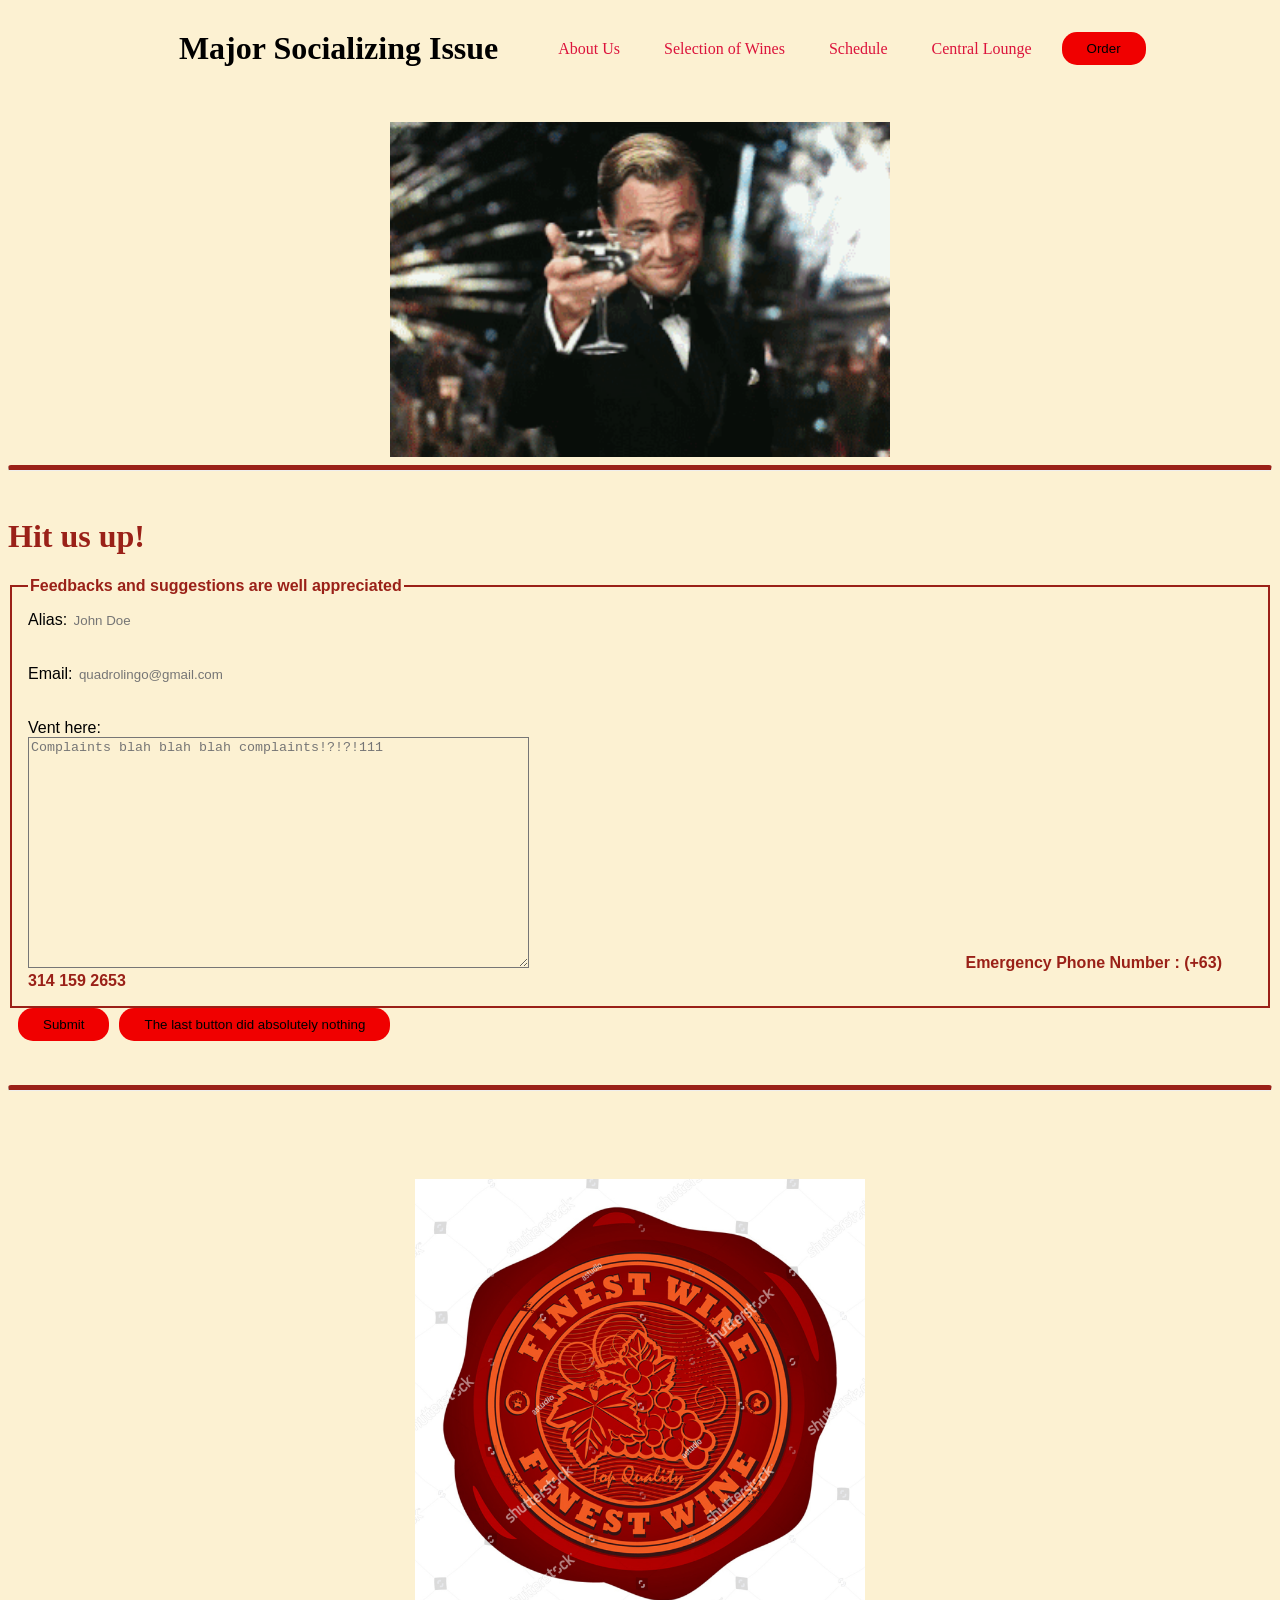
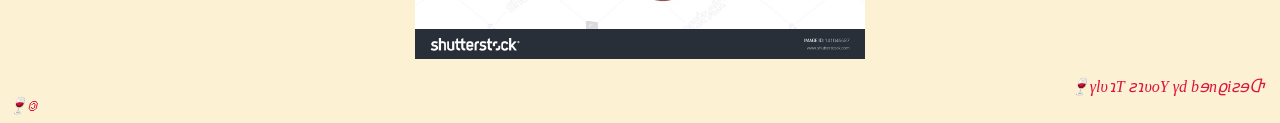
==== netflix&chill.html @ ba62a216 "⠀" ====
<head><title>Hey Shawty</title>
<link rel="icon" href="wine.png">
<link rel="stylesheet" href="whining.css"></head>
<body>
<header><h1>Major Socializing Issue</h1>
    <div>
    <ul class="menu">
        <li><a href="/freeCodeCampRewatches/White Wine Wineries/lounge.html#about">About Us</a></li>
        <li><a href="/freeCodeCampRewatches/White Wine Wineries/lounge.html#MEN">Selection of Wines</a></li>
        <li><a href="time.html">Schedule</a></li>
        <li><a href="lounge.html">Central Lounge</a></li>
        
    </ul>
    </div>
    <a href="404.html"><button>Order</button></a>
    </header>
    <br style="line-height: 2;">
    <center>
    <img src="contact.gif"width="500"></center>
    <hr class="e">
    <br>
    <h1 id="contact"><b>Hit us up!</b></h1>
    <fieldset><legend><b>Feedbacks and suggestions are well appreciated</b></legend>      
        Alias: <input type="text" id="al" placeholder="John Doe">
        <br><br><br>
        Email: <input type="text" id="em" placeholder="quadrolingo@gmail.com" required>
        <br><br><br>
        Vent here: <br>
        <textarea name="vent" id="" cols="60" rows="15"placeholder="Complaints blah blah blah complaints!?!?!111"></textarea>  <b>⠀⠀⠀⠀⠀⠀⠀⠀⠀⠀⠀⠀⠀⠀⠀⠀⠀⠀⠀⠀⠀⠀⠀⠀⠀⠀⠀⠀⠀⠀⠀⠀⠀⠀⠀⠀Emergency Phone Number :
            (+63) 314 159 2653
        </b>
    </fieldset>
    <a href="/freeCodeCampRewatches/White Wine Wineries/netflix&chill.html#contact"><button>Submit</button></a><button>The last button did absolutely nothing</button>


<br><br><br>



<hr class="e">
    <br style="line-height:5;">
    <center>
    <a href="https://piped.kavin.rocks/watch?v=s0DPWAz1RoY"><img src="seal.jpg" width="450"></a></center><br>
    <a href="#" class="O"><i>🍷γlυɿT ƨɿυoY γd bɘnϱiƨɘႧ🍷🄯</a>
   
</body>
---- whining.css ----
*{
    background-color: #fcf1d2;
}
li,a{
    font-size: 16px;
    text-decoration: none;
    margin:0;
    color:crimson
}
header{
    display: flex;
    justify-content: flex-end;
    align-items: center;
    padding: 1px 10%;
}
.menuButton{
    cursor: pointer;
    margin-left: left;
}
.menu{
    list-style: none;
    margin:0;
}
.menu li{
    display: inline-block;
    padding: 0px 20px;
}
.menu li a{
    transition: all 0.3s ease 0s;
}
.menu li a:hover{
    color:#f50
}
button{
    padding:9px 25px;
    background-color: rgba(240,0,0,1);
    border: none;
    border-radius: 15px;
    cursor: pointer;
    transition: all 0.3s ease 0s;
    margin-left: 10px;
}
button:hover{
    background-color: rgba(154,33,24,0.8);

}
hr.e{
    border-top: 5px solid #9A2118;
    border-radius: 10px;
}
figure{
    margin:0;
}
figcaption{
    font-style:italic;
    background-color: #9A2118;
    color: #ffd700;
    padding:5px;
    width: 99%;
    text-align: center;
}
b{
    color:#9A2118
}
abbr{
    color:#9A2118
}
abbr.t{
    color:#ffd700
}
table,tr,th,td,dl{
    border:2px solid #9A2118;
    font-family:Verdana,Tahoma,sans-serif,monospace;
    border-collapse:collapse;
    padding: 1em
}
dl{
    padding:2em;
    width: 500px;
}
table{
    margin-left: 20px;
}
td{
    text-align: center;
}
a.O{
    text-align: right;
    margin-left: 84%;
}
input{
    border:0;outline:0;
}
input:focus{
    outline:none!important
}
fieldset{
   border:2px solid #9A2118;
    font-family:Verdana,Tahoma,sans-serif,monospace;
    border-collapse:collapse;
    padding: 1em 
}
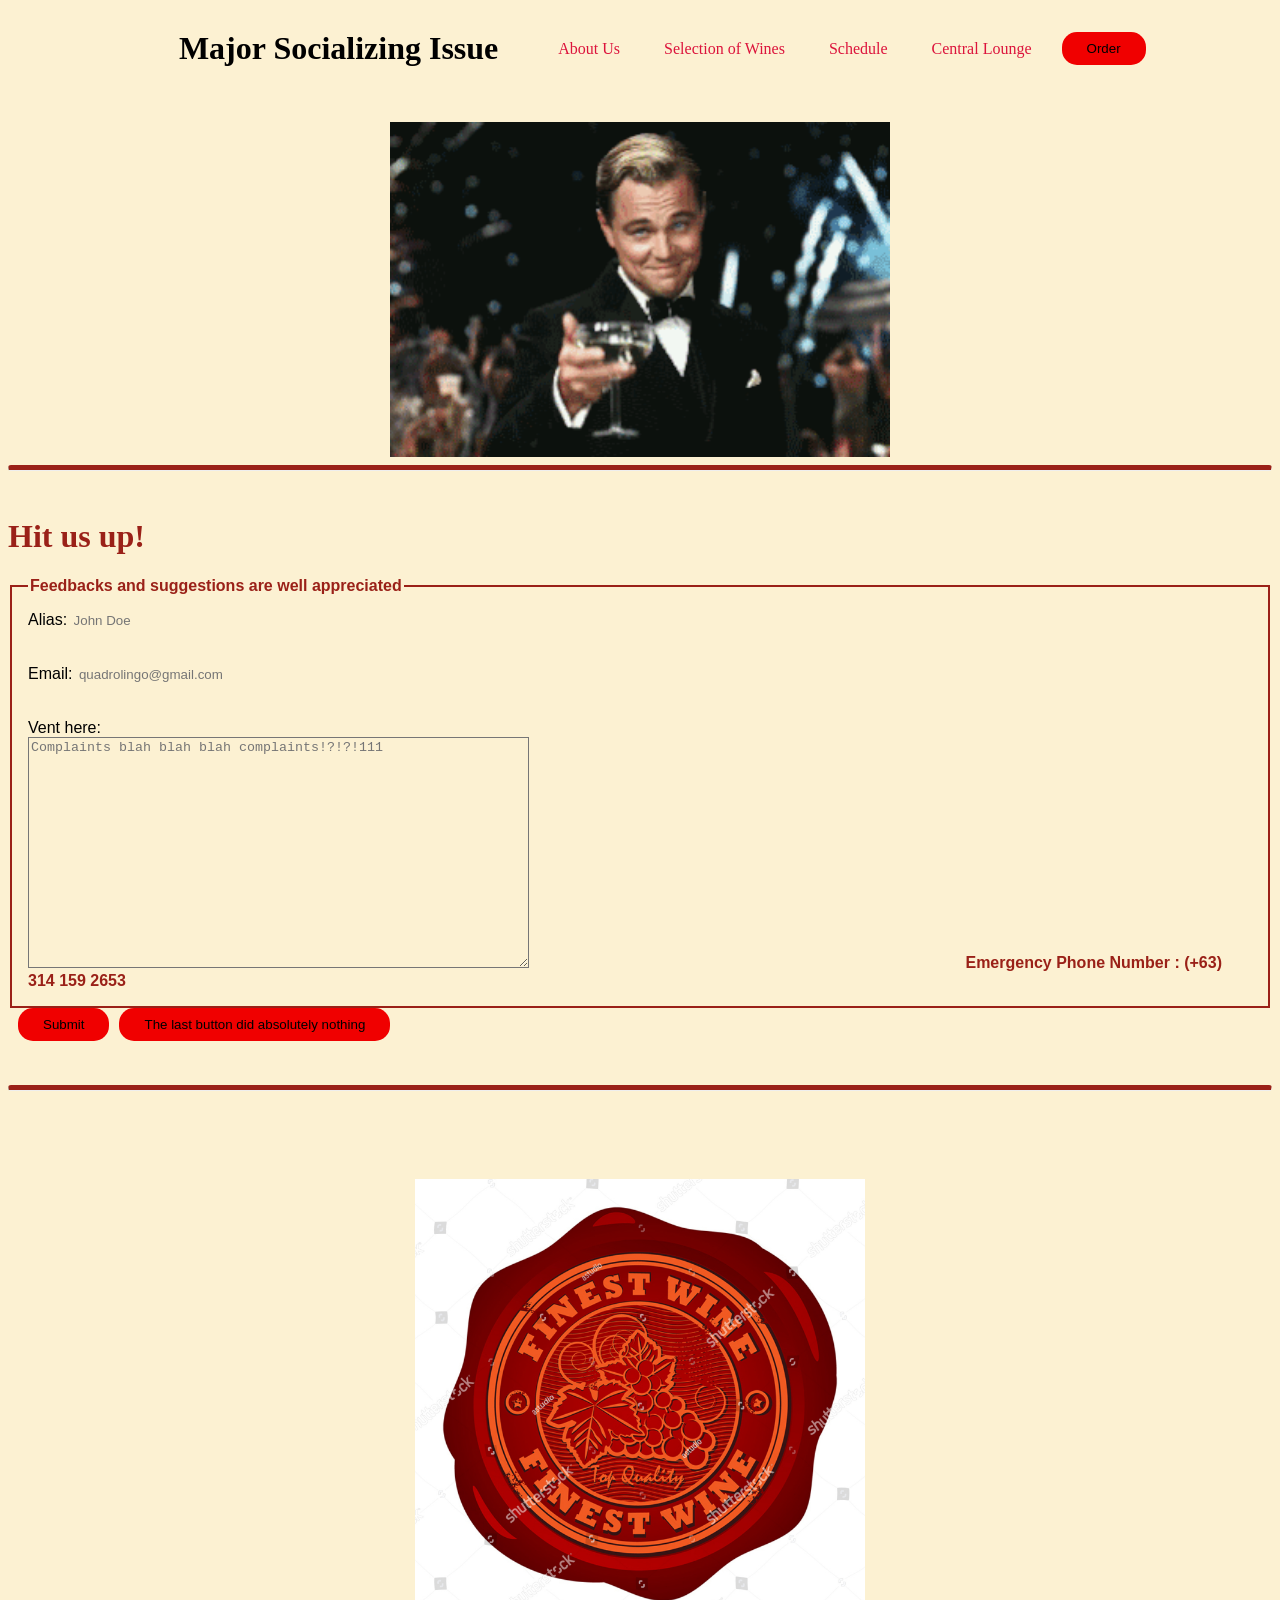
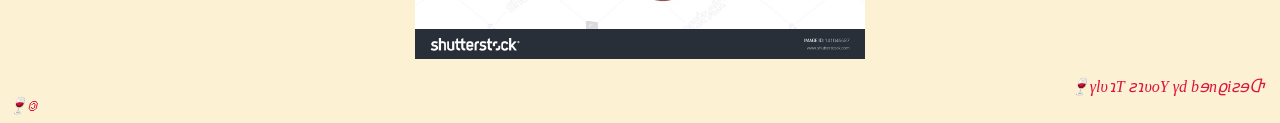
==== commit c902be1d: "ㅤ" ====
--- a/netflix&chill.html
+++ b/netflix&chill.html
@@ -5,8 +5,8 @@
 <header><h1>Major Socializing Issue</h1>
     <div>
     <ul class="menu">
-        <li><a href="/freeCodeCampRewatches/White Wine Wineries/lounge.html#about">About Us</a></li>
-        <li><a href="/freeCodeCampRewatches/White Wine Wineries/lounge.html#MEN">Selection of Wines</a></li>
+        <li><a href="/freeCodeCampRewatches/White Wine Wineries/index.html#about">About Us</a></li>
+        <li><a href="/freeCodeCampRewatches/White Wine Wineries/index.html#MEN">Selection of Wines</a></li>
         <li><a href="time.html">Schedule</a></li>
         <li><a href="lounge.html">Central Lounge</a></li>
         
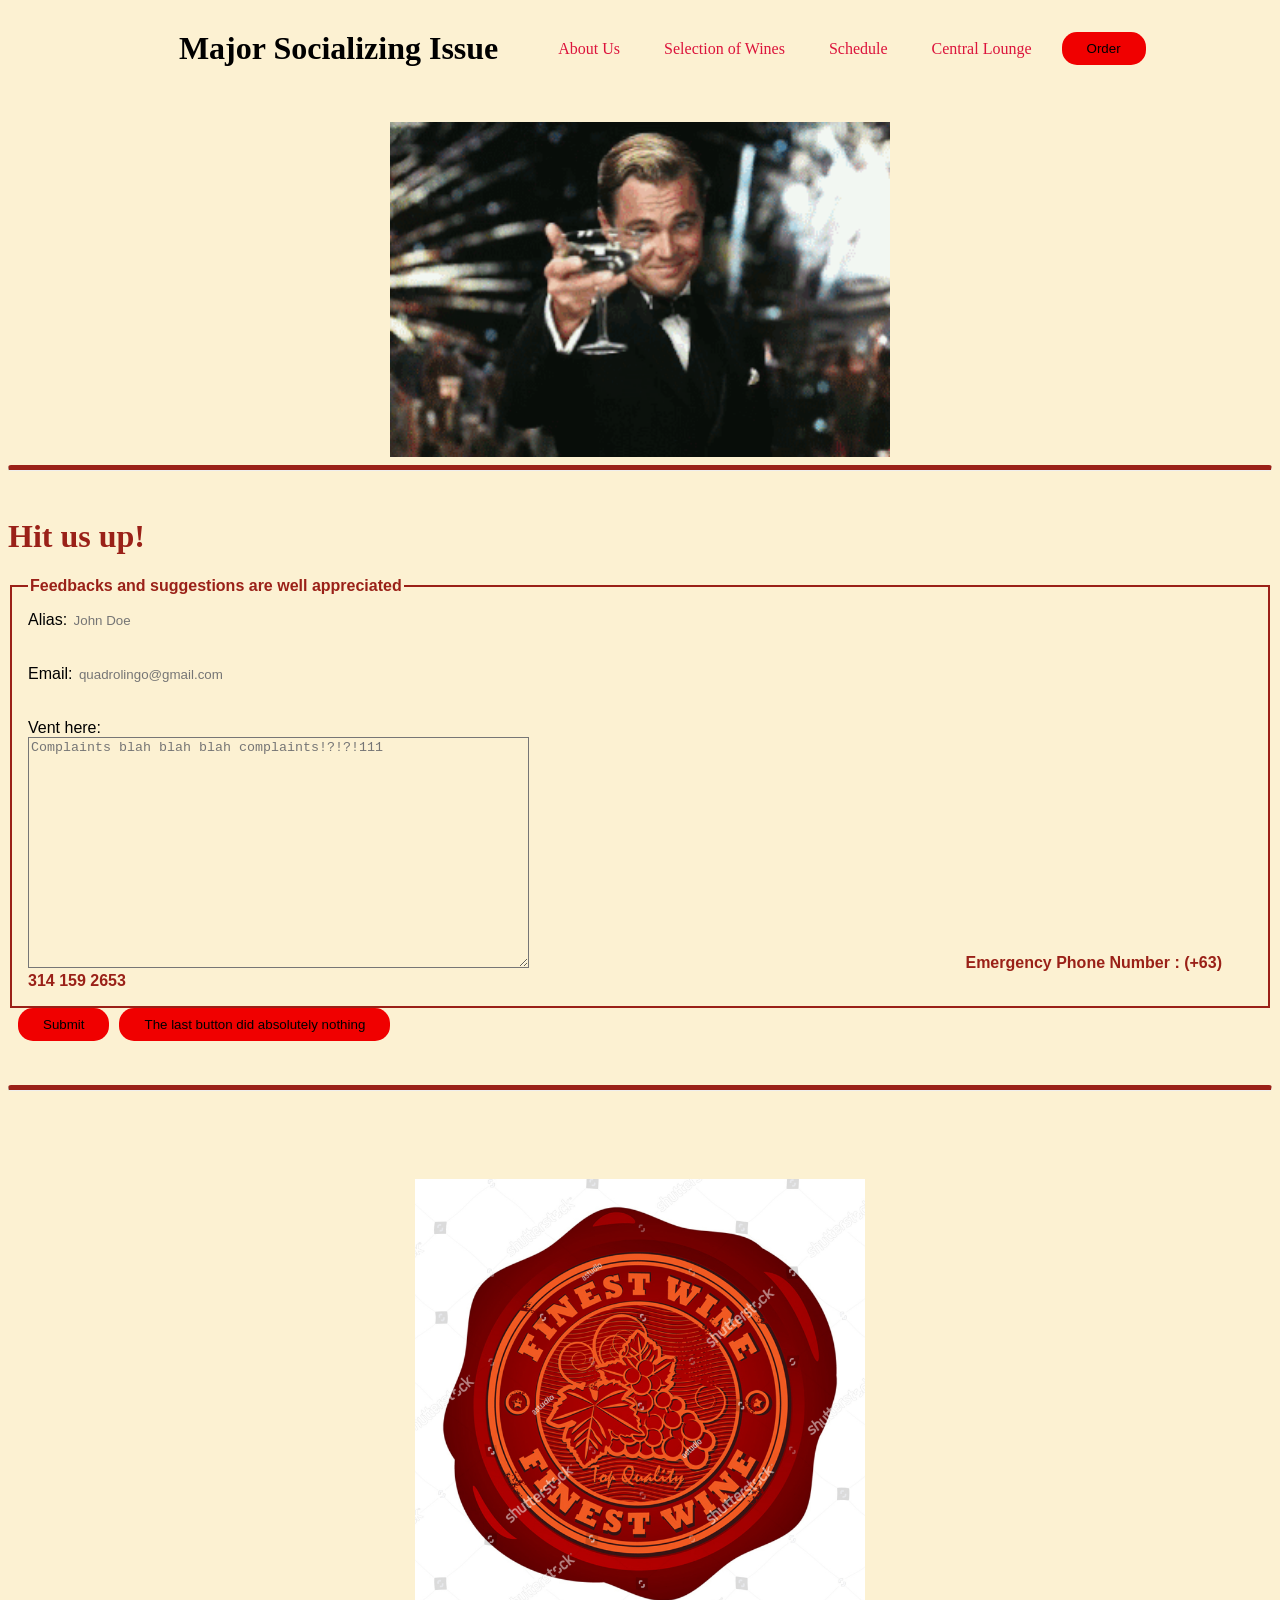
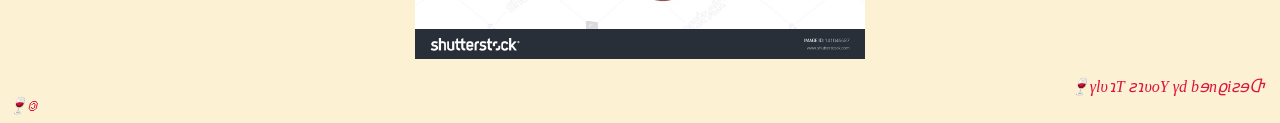
==== commit 5052d518: "ㅤ" ====
--- a/netflix&chill.html
+++ b/netflix&chill.html
@@ -5,8 +5,8 @@
 <header><h1>Major Socializing Issue</h1>
     <div>
     <ul class="menu">
-        <li><a href="/freeCodeCampRewatches/White Wine Wineries/index.html#about">About Us</a></li>
-        <li><a href="/freeCodeCampRewatches/White Wine Wineries/index.html#MEN">Selection of Wines</a></li>
+        <li><a href="lounge.html#about">About Us</a></li>
+        <li><a href="lounge.html#MEN">Selection of Wines</a></li>
         <li><a href="time.html">Schedule</a></li>
         <li><a href="lounge.html">Central Lounge</a></li>
         
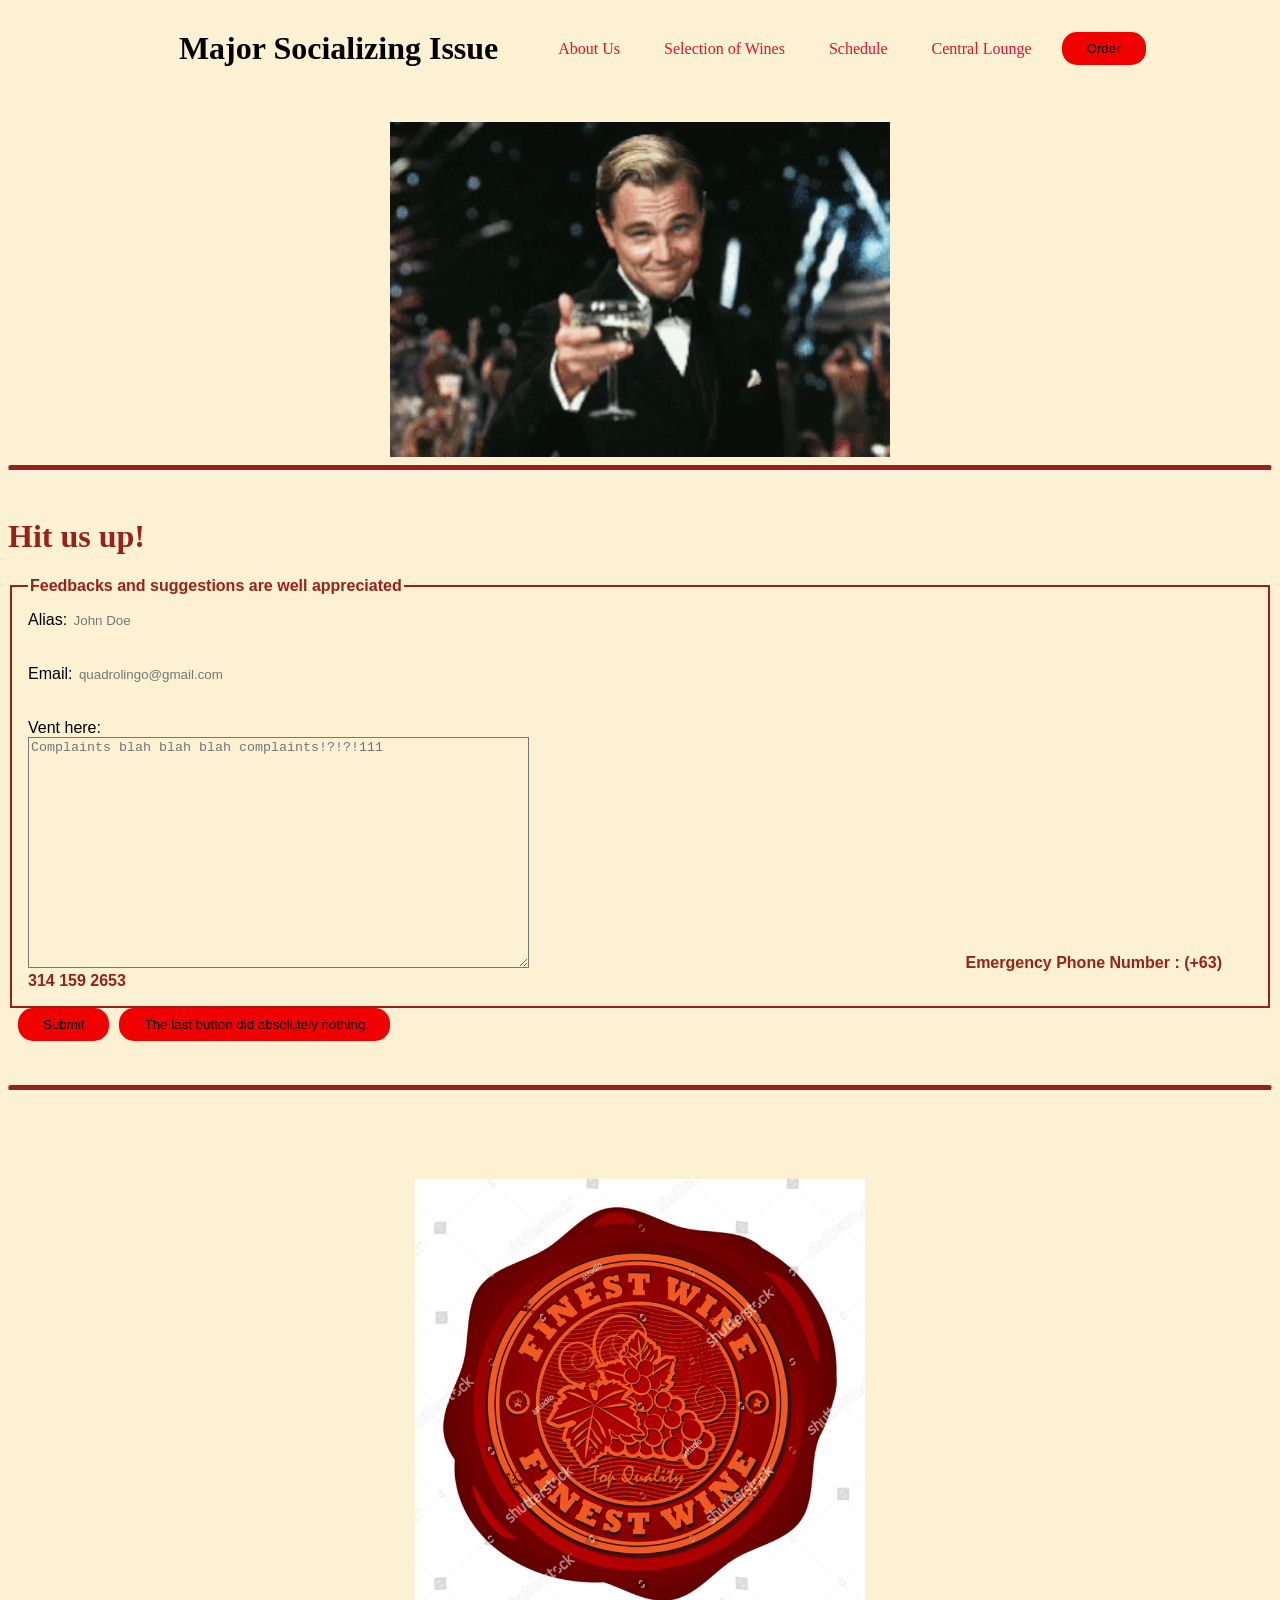
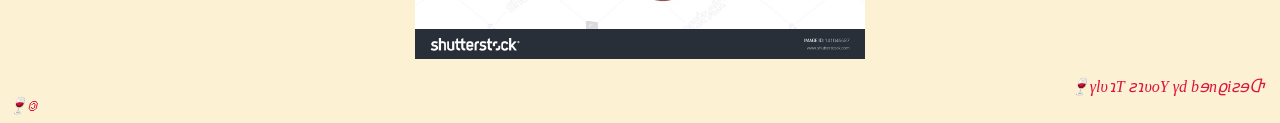
==== commit 5e985c4b: "ㅤ" ====
--- a/netflix&chill.html
+++ b/netflix&chill.html
@@ -5,10 +5,10 @@
 <header><h1>Major Socializing Issue</h1>
     <div>
     <ul class="menu">
-        <li><a href="lounge.html#about">About Us</a></li>
-        <li><a href="lounge.html#MEN">Selection of Wines</a></li>
+        <li><a href="index.html#about">About Us</a></li>
+        <li><a href="index.html#MEN">Selection of Wines</a></li>
         <li><a href="time.html">Schedule</a></li>
-        <li><a href="lounge.html">Central Lounge</a></li>
+        <li><a href="index.html">Central Lounge</a></li>
         
     </ul>
     </div>
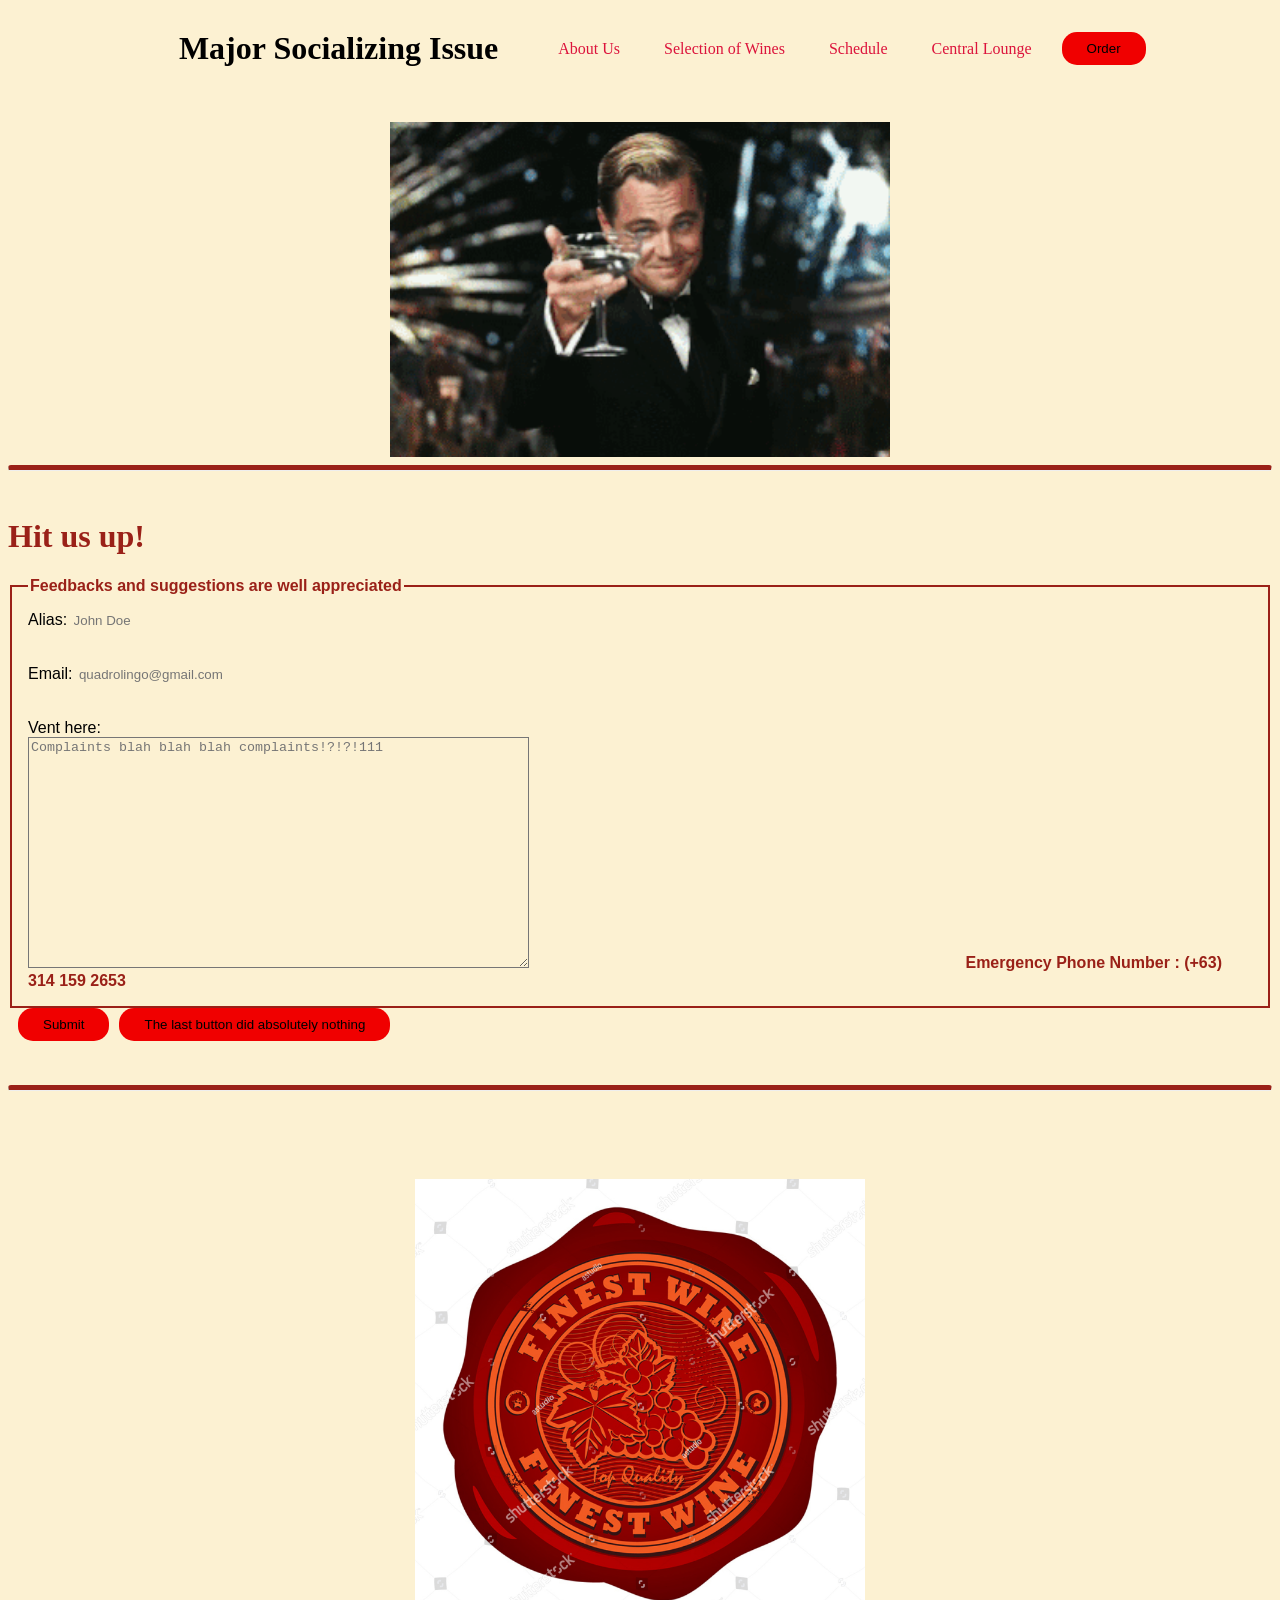
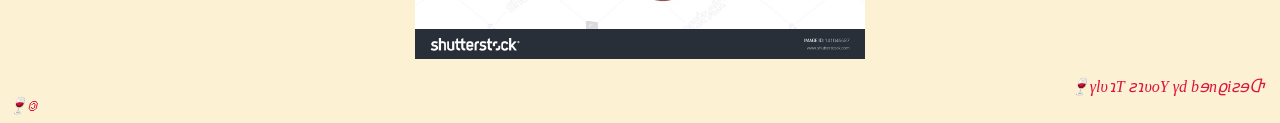
==== commit df9afb22: "ㅤ" ====
--- a/netflix&chill.html
+++ b/netflix&chill.html
@@ -30,7 +30,7 @@
             (+63) 314 159 2653
         </b>
     </fieldset>
-    <a href="/freeCodeCampRewatches/White Wine Wineries/netflix&chill.html#contact"><button>Submit</button></a><button>The last button did absolutely nothing</button>
+    <a href="netflix&chill.html#contact"><button>Submit</button></a><button>The last button did absolutely nothing</button>
 
 
 <br><br><br>
@@ -43,4 +43,4 @@
     <a href="https://piped.kavin.rocks/watch?v=s0DPWAz1RoY"><img src="seal.jpg" width="450"></a></center><br>
     <a href="#" class="O"><i>🍷γlυɿT ƨɿυoY γd bɘnϱiƨɘႧ🍷🄯</a>
    
-</body>+</body>
